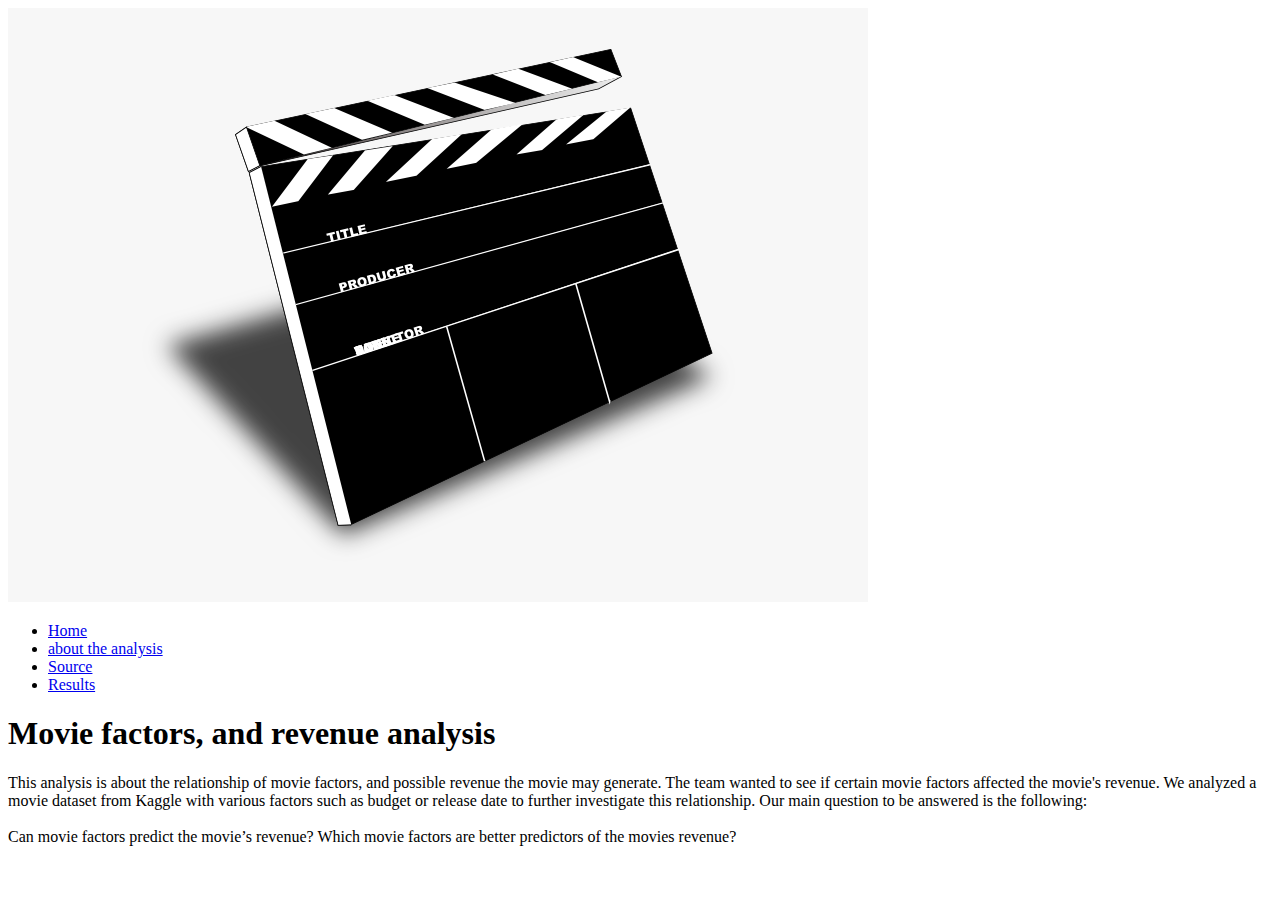
==== index.html @ 0a8f6af6 "Add files via upload" ====
<!DOCTYPE html>
<html>

<head>
    <meta charset="UTF-8" />
    <meta name="viewport" content="width=device-width, initial-scale=1.0" />
    <meta http-equiv="X-UA-Compatible" content="ie=edge" />
    <title>Movie factors, and revenue analysis</title>
    <link rel="stylesheet" href="style.css">
</head>

<body>
    <div class="banner">
        <div class="navbar">
            <img src="/images/logo2.png" class="logo">
            <ul>
                <li><a href="index.html">Home</a></li>
                <li><a href="about.html">about the analysis</a></li>
                <li><a href="source.html">Source</a></li>
                <li><a href="results.html">Results</a></li>

            </ul>
        </div>
    </div>
    <div class="content">
        <h1>Movie factors, and revenue analysis</h1>
        <p> This analysis is about the relationship of movie factors, and possible revenue the movie may generate. The team wanted to see if certain movie factors affected the movie's revenue.
            We analyzed a movie dataset from Kaggle with various factors such as budget or release date to further investigate this relationship. Our main question to be answered is the following:
            <br> <br> Can movie factors predict the movie’s revenue? Which movie factors are better predictors of the movies revenue?

    </div>


</body>

</html>
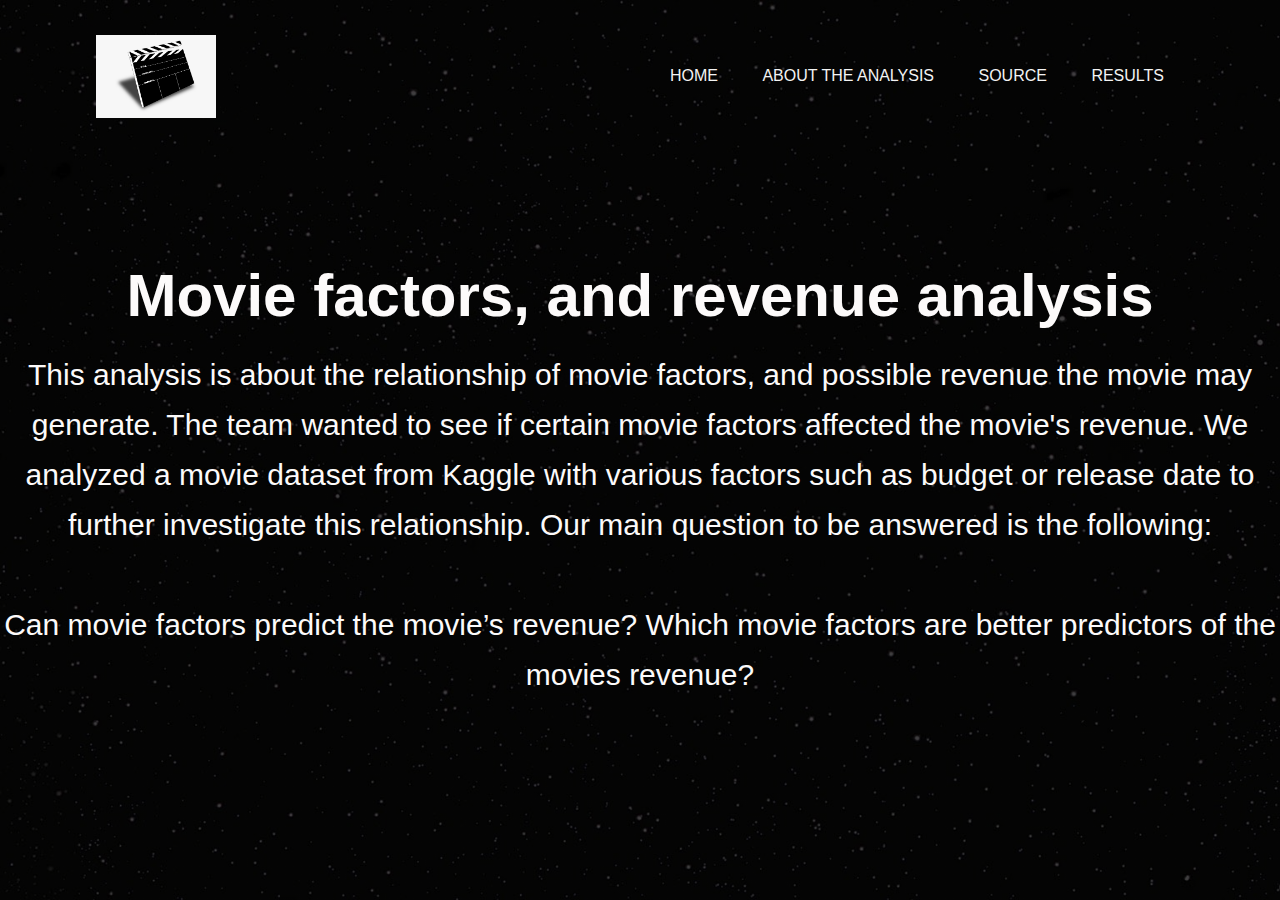
==== commit 58d3481b: "Add files via upload" ====
--- a/index.html
+++ b/index.html
@@ -12,7 +12,7 @@
 <body>
     <div class="banner">
         <div class="navbar">
-            <img src="/images/logo2.png" class="logo">
+            <img src="images/logo2.png" class="logo">
             <ul>
                 <li><a href="index.html">Home</a></li>
                 <li><a href="about.html">about the analysis</a></li>
--- a/style.css
+++ b/style.css
@@ -0,0 +1,90 @@
+*{
+    margin: 0;
+    padding: 0;
+    font-family: sans-serif;
+
+}
+.banner{ 
+ width: 100%;
+ height: 100vh;
+ background-image: linear-gradient(rgba(0, 0, 0, 0.75),rgba(0, 0, 0, 0.75)),url(images/background.png);
+ background-size: cover;
+ background-position: center;
+}
+
+.navbar{
+    width: 85%;
+    margin: auto;
+    padding: 35px 0;
+    display: flex; 
+    align-items: center;
+    justify-content: space-between;
+
+}
+ .logo{
+   width: 120px;
+   cursor: pointer; 
+ }   
+ .navbar ul li{
+    list-style: none;
+    display: inline-block;
+    margin: 0 20px;
+    position: relative;
+ }
+ .navbar ul li a{
+    text-decoration: none;
+    color: rgb(243, 243, 243);
+    text-transform: uppercase;
+
+ }
+ .navbar ul li::after{
+    content:'';
+    height: 3px;
+    width: 0;
+    background: #009688;
+    position: absolute;
+    left: 0;
+    bottom: -10px;
+    transition: 0.5s;
+ } 
+ .navbar ul li:hover:after{
+    width: 100%;
+ }
+ .content{
+    width: 100%;
+    position: absolute;
+    top: 50%;
+    transform: translateY(-50%);
+    text-align: center;
+    color: rgb(252, 250, 250);
+ }
+ .content{
+    font-size: 30px;
+    margin-top: 40px;
+ }
+ .content p{
+    margin: 20px auto;
+    font-weight: 100;
+    line-height: 50px;
+ }
+ .content2{
+    width: 100%;
+    position: absolute;
+    top: 50%;
+    transform: translateY(-50%);
+    text-align: center;
+    color: rgb(252, 250, 250);
+ }
+ .content2{
+    font-size: 30px;
+    margin-top: 80px;
+ }
+ .content2 p{
+    margin: 20px auto;
+    font-weight: 100;
+    line-height: 50px;
+ }
+
+.hi{
+    color: #009688;
+}